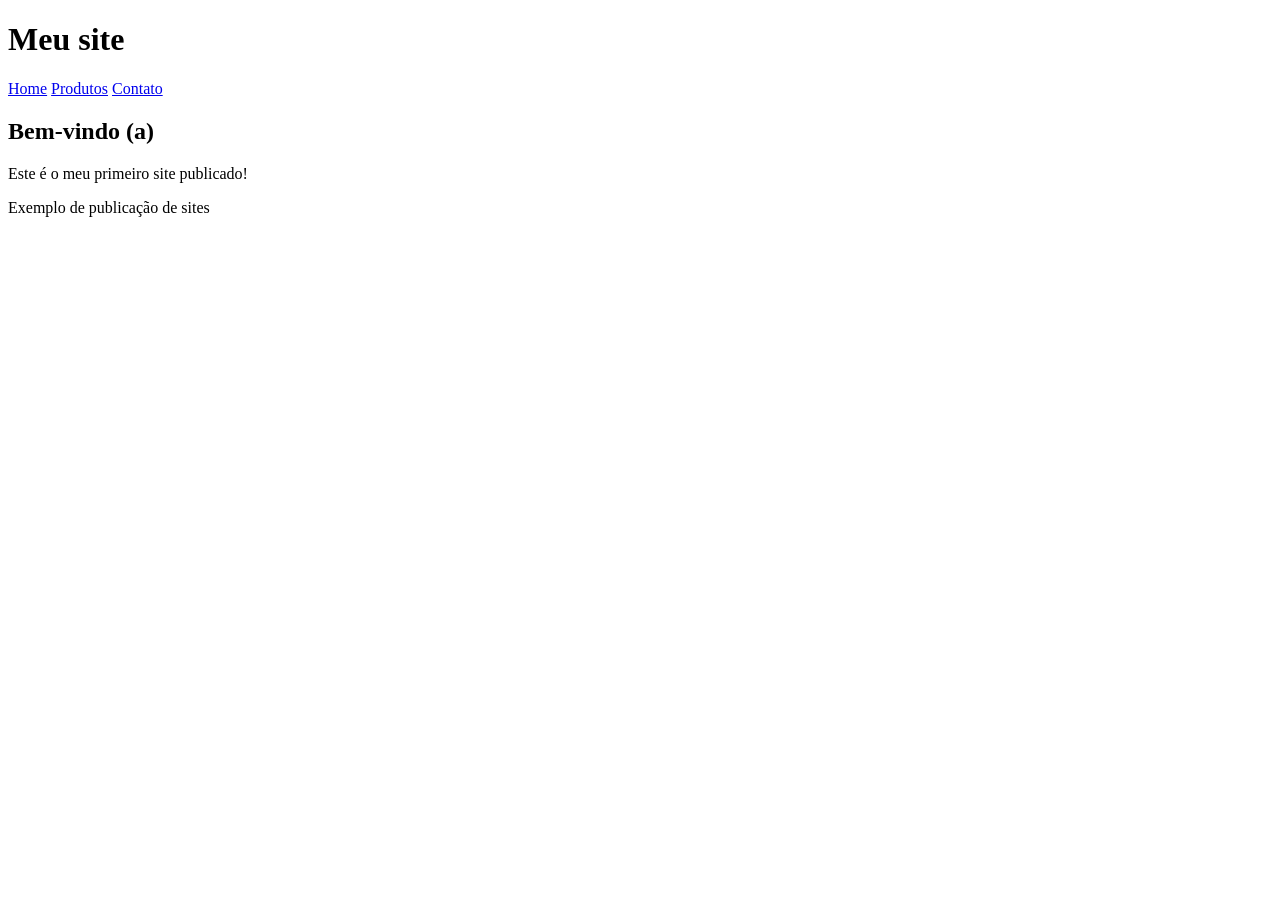
==== index.html @ 19bca07d "Add files via upload" ====
<!DOCTYPE html>
<html lang="pt-br">
<head>
    <meta charset="UTF-8">
    <meta name="viewport" content="width=device-width, initial-scale=1.0">
    <title>Meu Site</title>

</head>
<body>

      <header>
           <h1>Meu site</h1>
           <nav>
            <a href="index.html">Home</a>
            <a href="produtos.html">Produtos</a>
            <a href="contato.html">Contato</a>
           </nav>
      </header>
      <main>
        <h2>Bem-vindo (a)</h2>
        <p>Este é o meu primeiro site publicado!</p>
      </main>

      <footer>
        <p>Exemplo de publicação de sites</p>
      </footer>
</body>
</html>
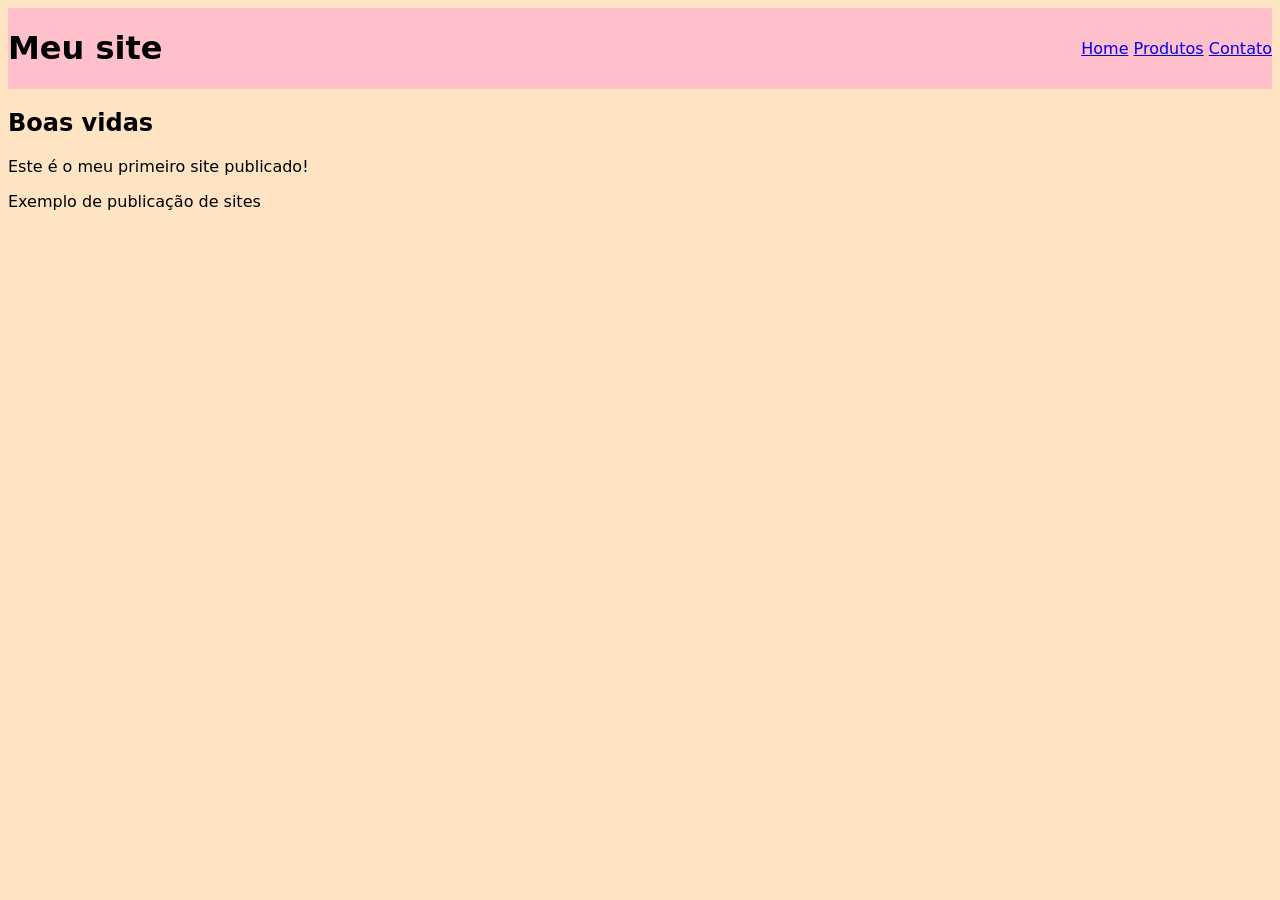
==== commit 9e0106b8: "troca do titulo h2" ====
--- a/index.html
+++ b/index.html
@@ -4,7 +4,7 @@
     <meta charset="UTF-8">
     <meta name="viewport" content="width=device-width, initial-scale=1.0">
     <title>Meu Site</title>
-
+<link rel="stylesheet" href="estilos.css">
 </head>
 <body>
 
@@ -17,7 +17,7 @@
            </nav>
       </header>
       <main>
-        <h2>Bem-vindo (a)</h2>
+        <h2>Boas vidas</h2>
         <p>Este é o meu primeiro site publicado!</p>
       </main>
 
--- a/estilos.css
+++ b/estilos.css
@@ -0,0 +1,19 @@
+*, *::after, *::before { box-sizing: border-box;}
+
+body{
+    font-family: system-ui, -apple-system, BlinkMacSystemFont, 'Segoe UI', Roboto, Oxygen, Ubuntu, Cantarell, 'Open Sans', 'Helvetica Neue', sans-serif;
+    background-color: bisque;
+
+}
+header{
+    background-color: pink;
+    display: flex;
+    justify-content: space-between;
+    align-items: center;
+    nav{
+        text-align: center;
+        bottom: 10px;
+    }
+    
+}
+
